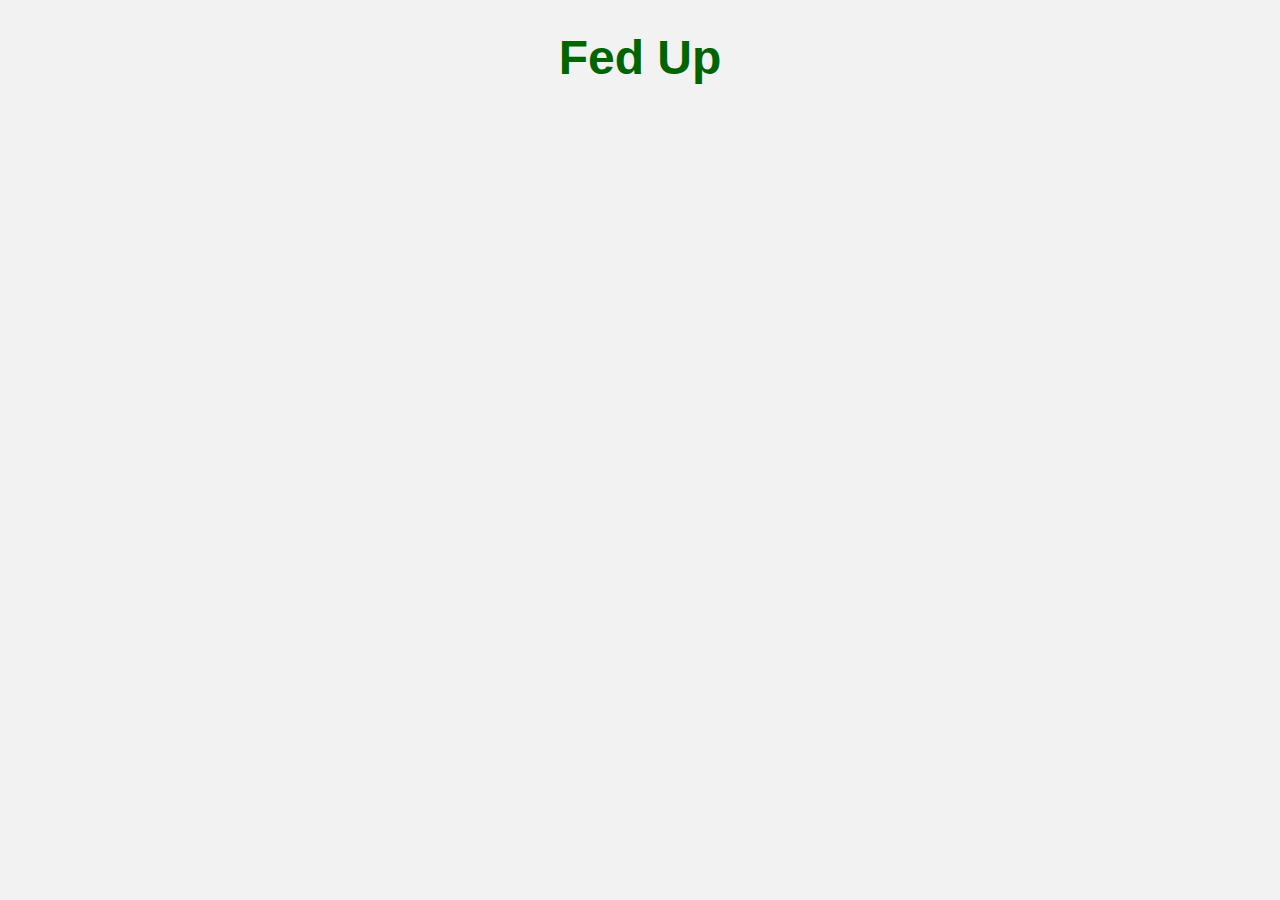
==== index.html @ 30e0a2c9 "added meta" ====
<!DOCTYPE html>
<html lang="en">
  <head>
    <meta charset="UTF-8" />
    <meta name="viewport" content="width=device-width, initial-scale=1.0" />
    <title>Fed Up Restaurant</title>
    <meta name="description" content="Great food" />
    <link href="styles.css" rel="stylesheet" />
  </head>
  <body>
    <h1>Fed Up</h1>
    <script src="script.js"></script>
  </body>
</html>
---- styles.css ----
* {
  margin: 0;
  padding: 0;
  box-sizing: border-box;
  font-family: helvetica, sans-serif;
}

body {
  background-color: #f2f2f2;
}

h1 {
  font-size: 48px;
  text-align: center;
  color: darkgreen;
  margin: 30px;
}
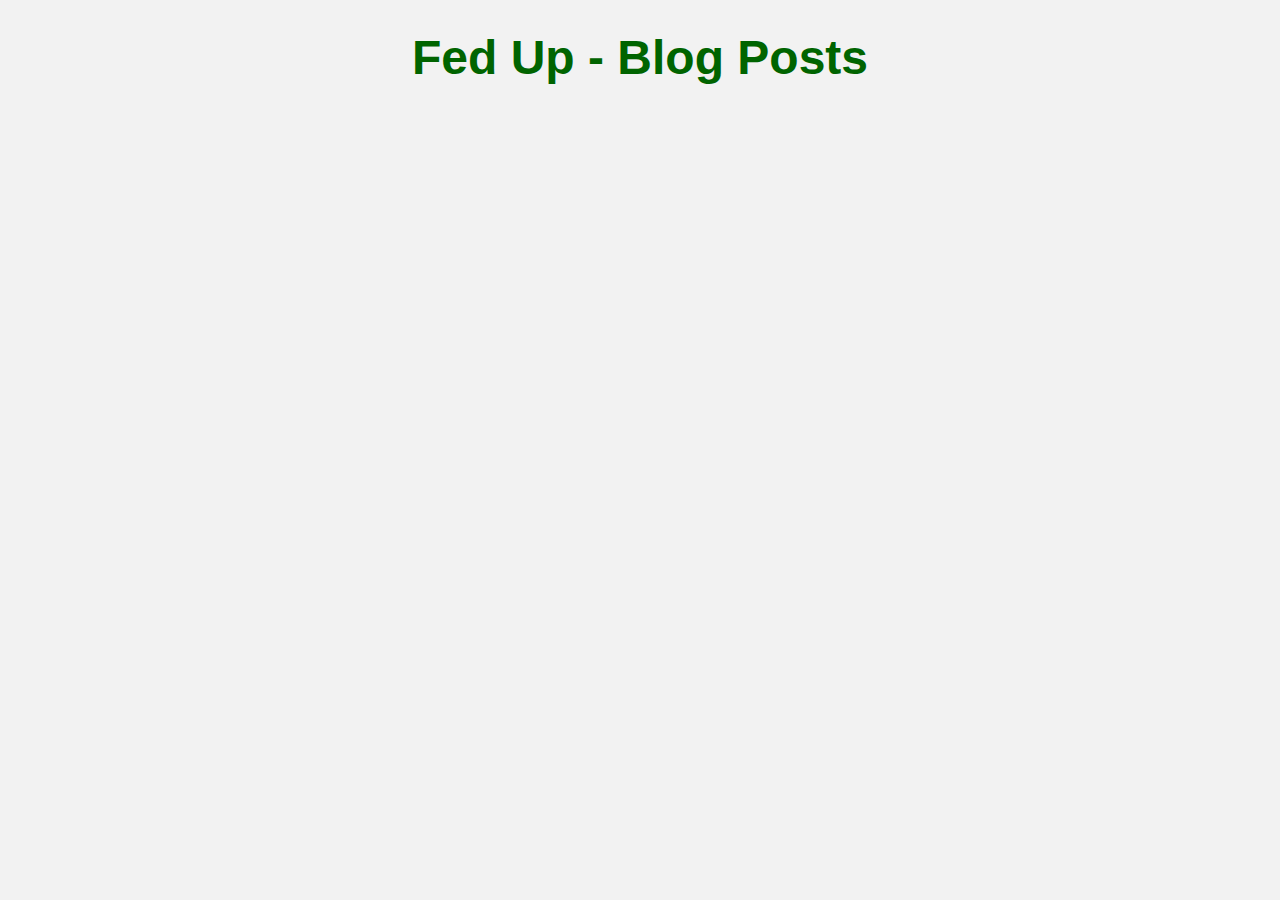
==== commit 947a6c60: "styling" ====
--- a/index.html
+++ b/index.html
@@ -5,10 +5,11 @@
     <meta name="viewport" content="width=device-width, initial-scale=1.0" />
     <title>Fed Up Restaurant</title>
     <meta name="description" content="Great food" />
-    <link href="styles.css" rel="stylesheet" />
+    <link href="css/styles.css" rel="stylesheet" />
   </head>
   <body>
-    <h1>Fed Up</h1>
-    <script src="script.js"></script>
+    <h1>Fed Up - Blog Posts</h1>
+    <div class="blog-container"></div>
+    <script src="js/script.js"></script>
   </body>
 </html>
--- a/css/styles.css
+++ b/css/styles.css
@@ -0,0 +1,84 @@
+* {
+  margin: 0;
+  padding: 0;
+  box-sizing: border-box;
+  font-family: helvetica, sans-serif;
+}
+
+body {
+  background-color: #f2f2f2;
+}
+
+/* Index Page */
+h1 {
+  font-size: 48px;
+  text-align: center;
+  color: darkgreen;
+  margin: 30px;
+}
+
+.blog-container {
+  display: flex;
+  flex-wrap: wrap;
+  margin-top: 40px;
+  max-width: 1100px;
+  margin: 0 auto;
+  justify-content: center;
+}
+
+.post-card {
+  width: 200px;
+  margin: 30px;
+  background-color: var(--white);
+  text-align: center;
+  box-shadow: 0 4px 4px 0 rgba(0, 0, 0, 0.2);
+}
+
+h3 {
+  margin: 20px;
+}
+
+.read-button {
+  border: none;
+  background-color: darkgreen;
+  color: white;
+  padding: 10px;
+  margin: 20px 0 20px 0;
+  cursor: pointer;
+  font-size: 18px;
+  width: 100px;
+}
+
+/* Blog detail page */
+
+.blogdetail-container {
+  display: flex;
+  flex-wrap: wrap;
+  max-width: 700px;
+  margin: 0 auto;
+}
+
+.content-container {
+  max-width: 700px;
+  margin: 10px;
+}
+
+.blog-content {
+  margin-top: 40px;
+}
+
+a {
+  text-decoration: none;
+  color: darkgreen;
+  text-decoration: underline;
+  display: flex;
+  justify-content: center;
+  margin: 30px;
+  font-size: 18px;
+}
+
+.author-info {
+  display: flex;
+  justify-content: center;
+  margin-top: 30px;
+}
